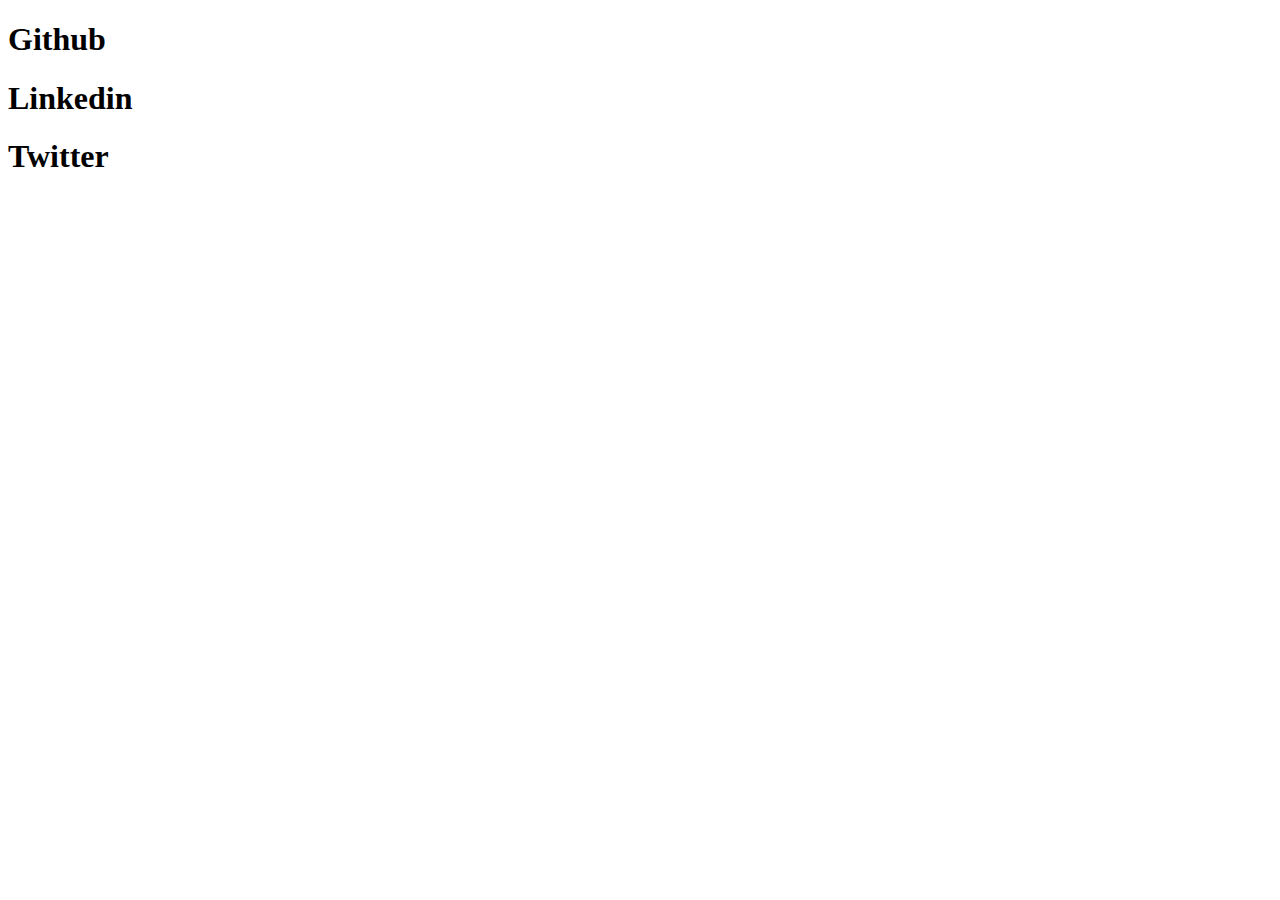
==== App02_a_simple_linketree/index.html @ 673c0ecd "add segundo desafio" ====
<!DOCTYPE html>
<html lang="pt-BR">
<head>
    <meta charset="UTF-8">
    <meta name="viewport" content="width=device-width, initial-scale=1.0">
    <title>LinkTree</title>
</head>
<body>

    <div class="container">
        <div class="cards" id="cards"></div>
    </div>
    
    
    <script src="script.js"></script>
</body>
</html>
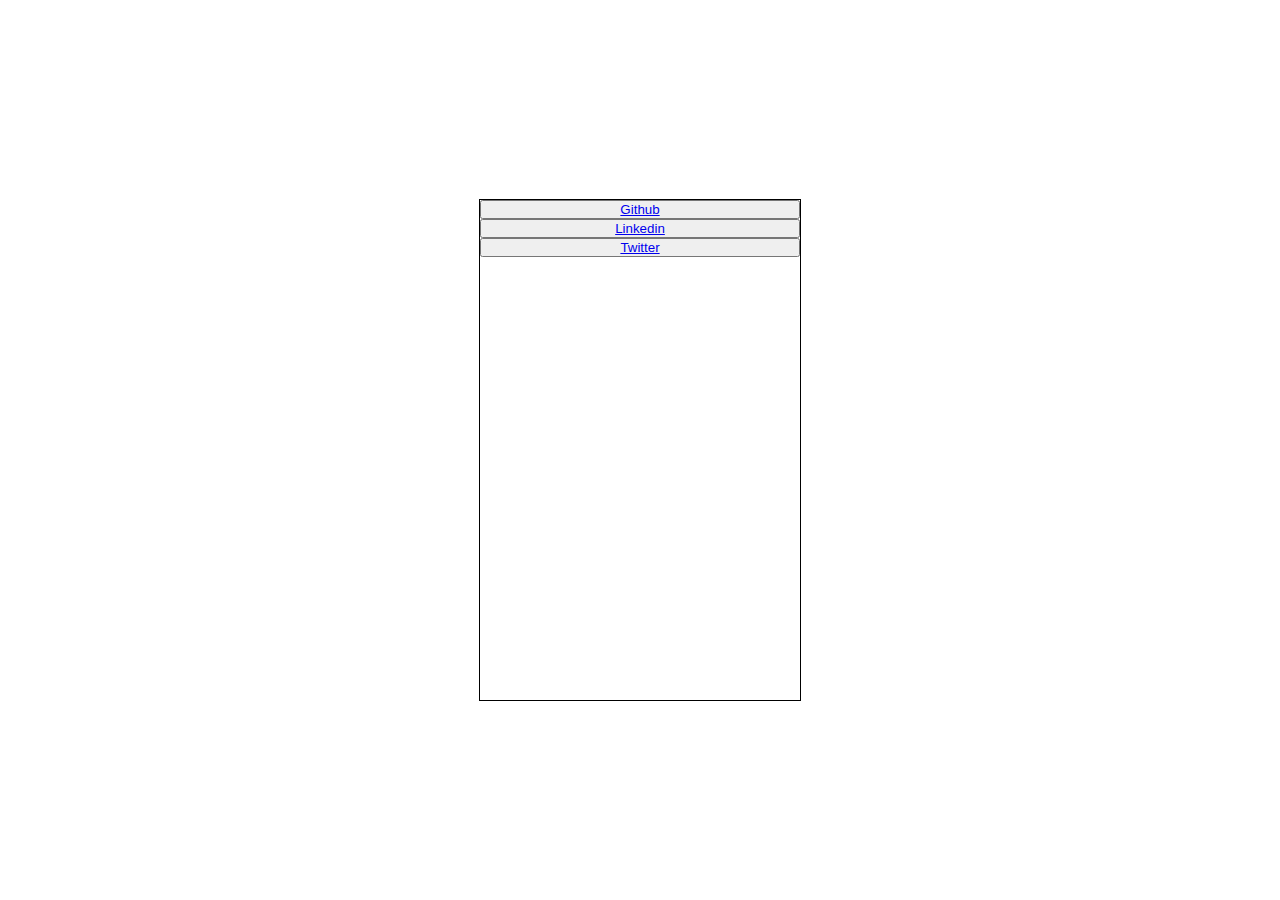
==== commit 1c830e14: "update app2" ====
--- a/App02_a_simple_linketree/index.html
+++ b/App02_a_simple_linketree/index.html
@@ -3,6 +3,7 @@
 <head>
     <meta charset="UTF-8">
     <meta name="viewport" content="width=device-width, initial-scale=1.0">
+    <link rel="stylesheet" href="style.css">
     <title>LinkTree</title>
 </head>
 <body>
--- a/App02_a_simple_linketree/style.css
+++ b/App02_a_simple_linketree/style.css
@@ -0,0 +1,29 @@
+* {
+    margin:0;
+    padding:0;
+}
+
+body {
+    width:100vw;
+    height: 100vh;
+}
+
+.container{
+    display: flex;
+    justify-content: center;
+    align-items:center;
+    width: 100%;
+    height: 100%;
+}
+
+.cards {
+    width: 320px;
+    height: 500px;
+    border: 1px solid black;
+    align-items: center;
+}
+
+.card button{
+    width: 100%;
+
+}
